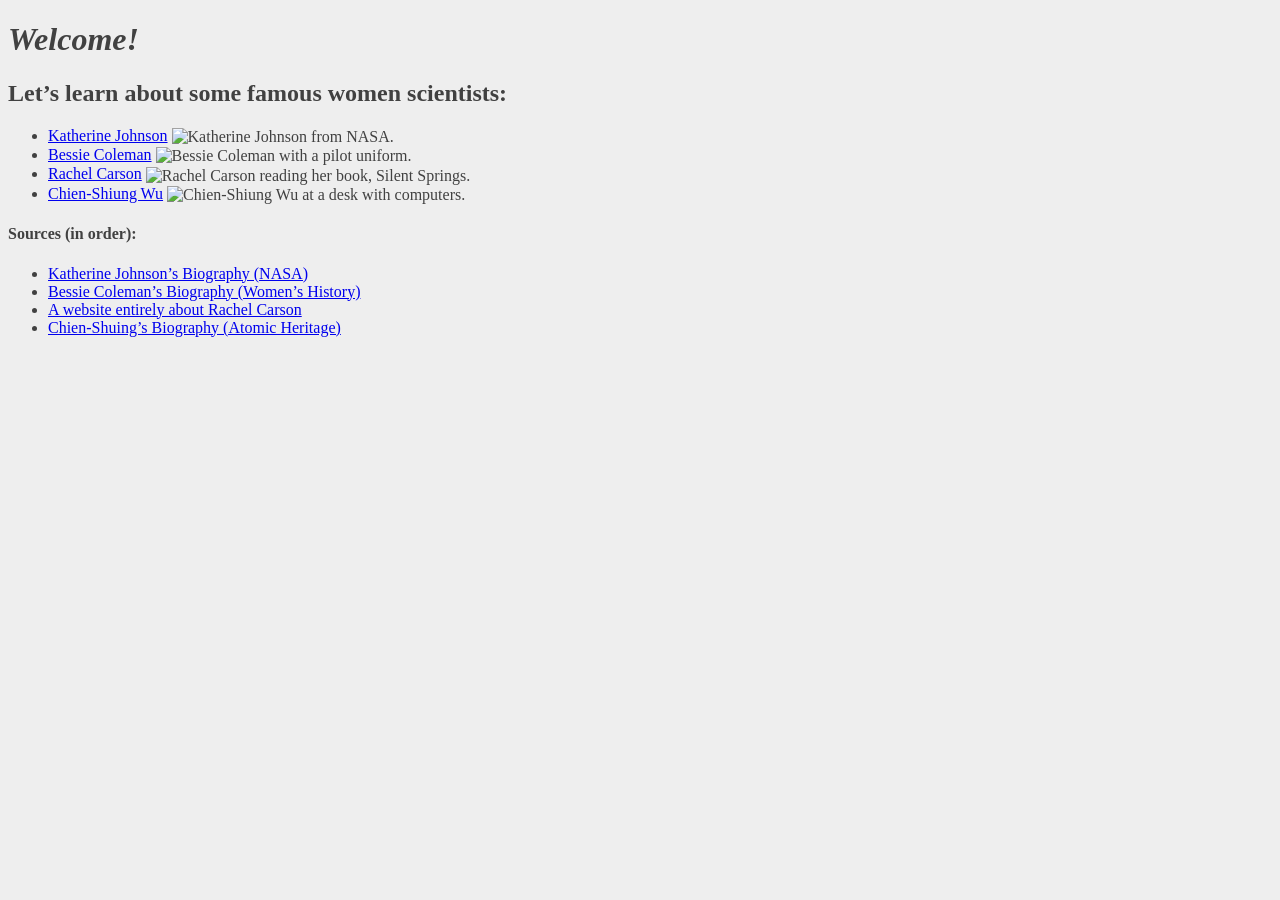
==== index.html @ 1f68567f "Add files via upload" ====
<!DOCTYPE html>
<html lang="en">
	<head>
		<title>Women in Science</title>

		<meta charset="utf-8"/>
		
		<link rel="stylesheet" href="style.css"/>
	</head>

	<body>
		<div class="container page-header">
			<h1><em>Welcome!</em></h1>
			<h2>Let&rsquo;s learn about some famous women scientists:</h2>
			<!--<hr/>-->
		</div>
		<div class="container scientists">
			<ul>
				<li>
					<div class="container scientist1">
						<a href="scientists\johnson.html" target="_blank">Katherine Johnson</a>
						<img src="images\johnson.jpg" alt="Katherine Johnson from NASA." width="100" align="center">
					</div>
				</li>
				<li>
					<div class="container scientist2">
						<a href="scientists\coleman.html" target="_blank">Bessie Coleman</a>
						<img src="images\coleman.jpg" alt="Bessie Coleman with a pilot uniform." width="100" align="center">
					</div>
				</li>
				<li>
					<div class="container scientist3">
						<a href="scientists\carson.html" target="_blank">Rachel Carson</a>
						<img src="images\carson.jpg" alt="Rachel Carson reading her book, Silent Springs." width="100" align="center">
					</div>
				</li>
				<li>
					<div class="container scientist4">
						<a href="scientists\wu.html" target="_blank">Chien-Shiung Wu</a>
						<img src="images\wu.jpg" alt="Chien-Shiung Wu at a desk with computers." width="100" align="center">
					</div>
				</li>
			</ul>
		</div>
		
		<div class="container sources">
			<h4>Sources (in order):</h4>
			<ul>
				<li><a href="https://www.nasa.gov/content/katherine-johnson-biography">Katherine Johnson&rsquo;s Biography (NASA)</a></li>
				<li><a href="https://www.womenshistory.org/education-resources/biographies/bessie-coleman">Bessie Coleman&rsquo;s Biography (Women&rsquo;s History)</a></li>
				<li><a href="https://www.rachelcarson.org/">A website entirely about Rachel Carson</a></li>
				<li><a href="https://www.atomicheritage.org/profile/chien-shiung-wu">Chien-Shuing&rsquo;s Biography (Atomic Heritage)</a></li>
			</ul>
		</div>
	</body>
</html>
---- style.css ----
body {
	color: #414141; /* dark gray */
	background-color: #EEEEEE; /* light gray */
}
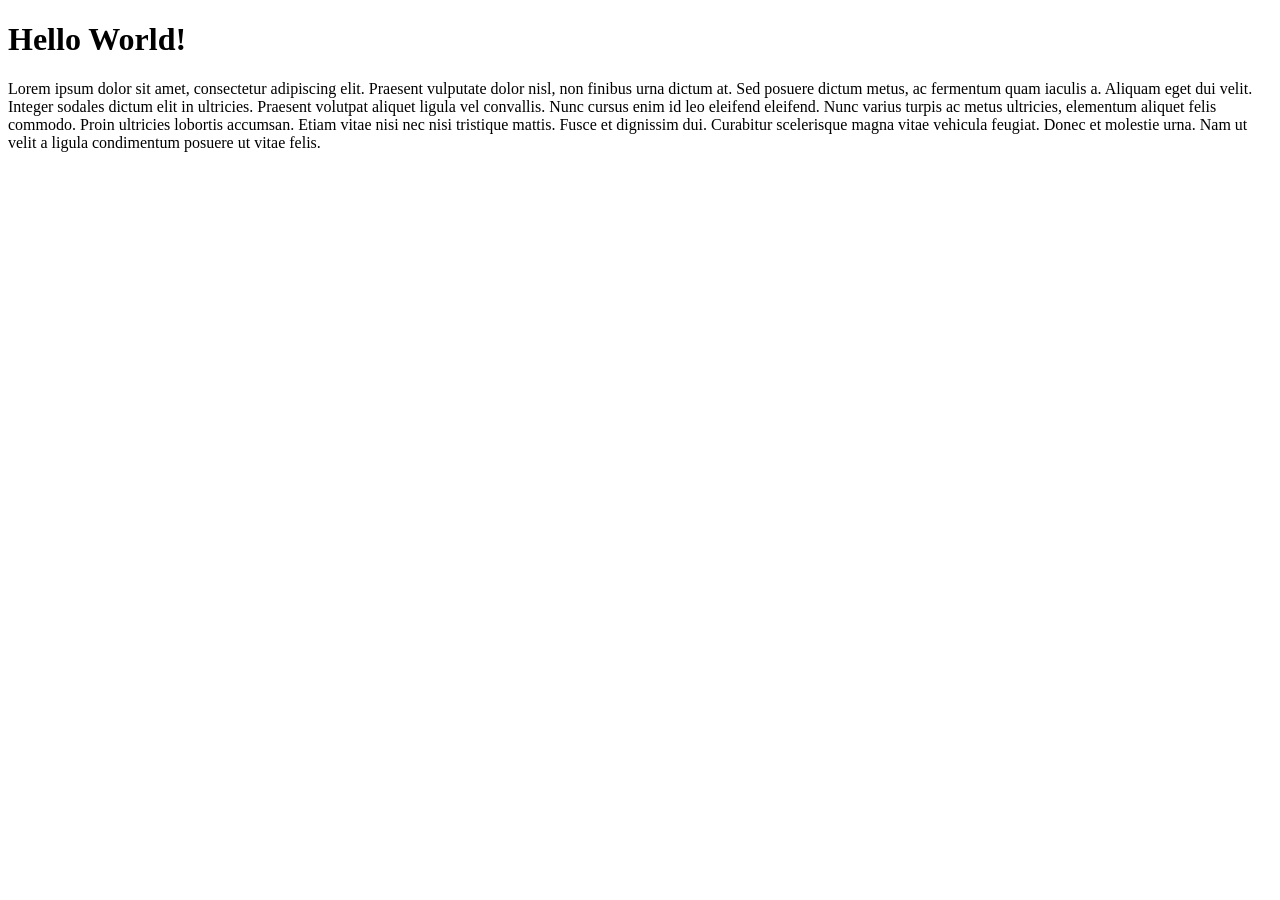
==== commit 61cbe733: "Create index.html" ====
--- a/index.html
+++ b/index.html
@@ -1,56 +1,11 @@
 <!DOCTYPE html>
-<html lang="en">
-	<head>
-		<title>Women in Science</title>
-
-		<meta charset="utf-8"/>
-		
-		<link rel="stylesheet" href="style.css"/>
-	</head>
-
-	<body>
-		<div class="container page-header">
-			<h1><em>Welcome!</em></h1>
-			<h2>Let&rsquo;s learn about some famous women scientists:</h2>
-			<!--<hr/>-->
-		</div>
-		<div class="container scientists">
-			<ul>
-				<li>
-					<div class="container scientist1">
-						<a href="scientists\johnson.html" target="_blank">Katherine Johnson</a>
-						<img src="images\johnson.jpg" alt="Katherine Johnson from NASA." width="100" align="center">
-					</div>
-				</li>
-				<li>
-					<div class="container scientist2">
-						<a href="scientists\coleman.html" target="_blank">Bessie Coleman</a>
-						<img src="images\coleman.jpg" alt="Bessie Coleman with a pilot uniform." width="100" align="center">
-					</div>
-				</li>
-				<li>
-					<div class="container scientist3">
-						<a href="scientists\carson.html" target="_blank">Rachel Carson</a>
-						<img src="images\carson.jpg" alt="Rachel Carson reading her book, Silent Springs." width="100" align="center">
-					</div>
-				</li>
-				<li>
-					<div class="container scientist4">
-						<a href="scientists\wu.html" target="_blank">Chien-Shiung Wu</a>
-						<img src="images\wu.jpg" alt="Chien-Shiung Wu at a desk with computers." width="100" align="center">
-					</div>
-				</li>
-			</ul>
-		</div>
-		
-		<div class="container sources">
-			<h4>Sources (in order):</h4>
-			<ul>
-				<li><a href="https://www.nasa.gov/content/katherine-johnson-biography">Katherine Johnson&rsquo;s Biography (NASA)</a></li>
-				<li><a href="https://www.womenshistory.org/education-resources/biographies/bessie-coleman">Bessie Coleman&rsquo;s Biography (Women&rsquo;s History)</a></li>
-				<li><a href="https://www.rachelcarson.org/">A website entirely about Rachel Carson</a></li>
-				<li><a href="https://www.atomicheritage.org/profile/chien-shiung-wu">Chien-Shuing&rsquo;s Biography (Atomic Heritage)</a></li>
-			</ul>
-		</div>
-	</body>
+<html>
+  <head>
+    <title>Pete's Leets and Cheats</title>
+  </head>
+  <body>
+    <h1>Hello World!</h1>
+    </hr>
+    <p>Lorem ipsum dolor sit amet, consectetur adipiscing elit. Praesent vulputate dolor nisl, non finibus urna dictum at. Sed posuere dictum metus, ac fermentum quam iaculis a. Aliquam eget dui velit. Integer sodales dictum elit in ultricies. Praesent volutpat aliquet ligula vel convallis. Nunc cursus enim id leo eleifend eleifend. Nunc varius turpis ac metus ultricies, elementum aliquet felis commodo. Proin ultricies lobortis accumsan. Etiam vitae nisi nec nisi tristique mattis. Fusce et dignissim dui. Curabitur scelerisque magna vitae vehicula feugiat. Donec et molestie urna. Nam ut velit a ligula condimentum posuere ut vitae felis.</p>
+  </body>
 </html>
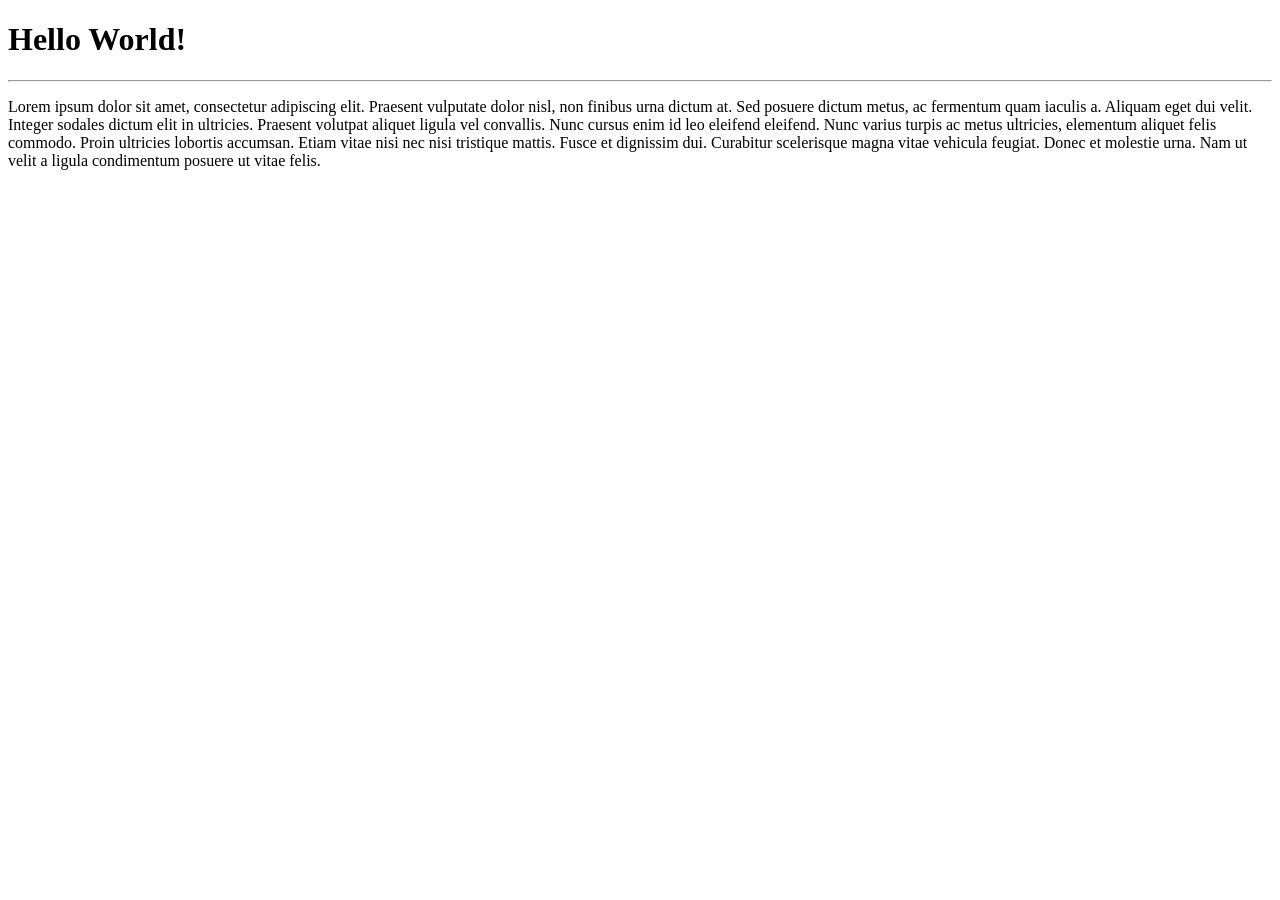
==== commit 8fe5af3d: "Update index.html" ====
--- a/index.html
+++ b/index.html
@@ -5,7 +5,7 @@
   </head>
   <body>
     <h1>Hello World!</h1>
-    </hr>
+    <hr/>
     <p>Lorem ipsum dolor sit amet, consectetur adipiscing elit. Praesent vulputate dolor nisl, non finibus urna dictum at. Sed posuere dictum metus, ac fermentum quam iaculis a. Aliquam eget dui velit. Integer sodales dictum elit in ultricies. Praesent volutpat aliquet ligula vel convallis. Nunc cursus enim id leo eleifend eleifend. Nunc varius turpis ac metus ultricies, elementum aliquet felis commodo. Proin ultricies lobortis accumsan. Etiam vitae nisi nec nisi tristique mattis. Fusce et dignissim dui. Curabitur scelerisque magna vitae vehicula feugiat. Donec et molestie urna. Nam ut velit a ligula condimentum posuere ut vitae felis.</p>
   </body>
 </html>
